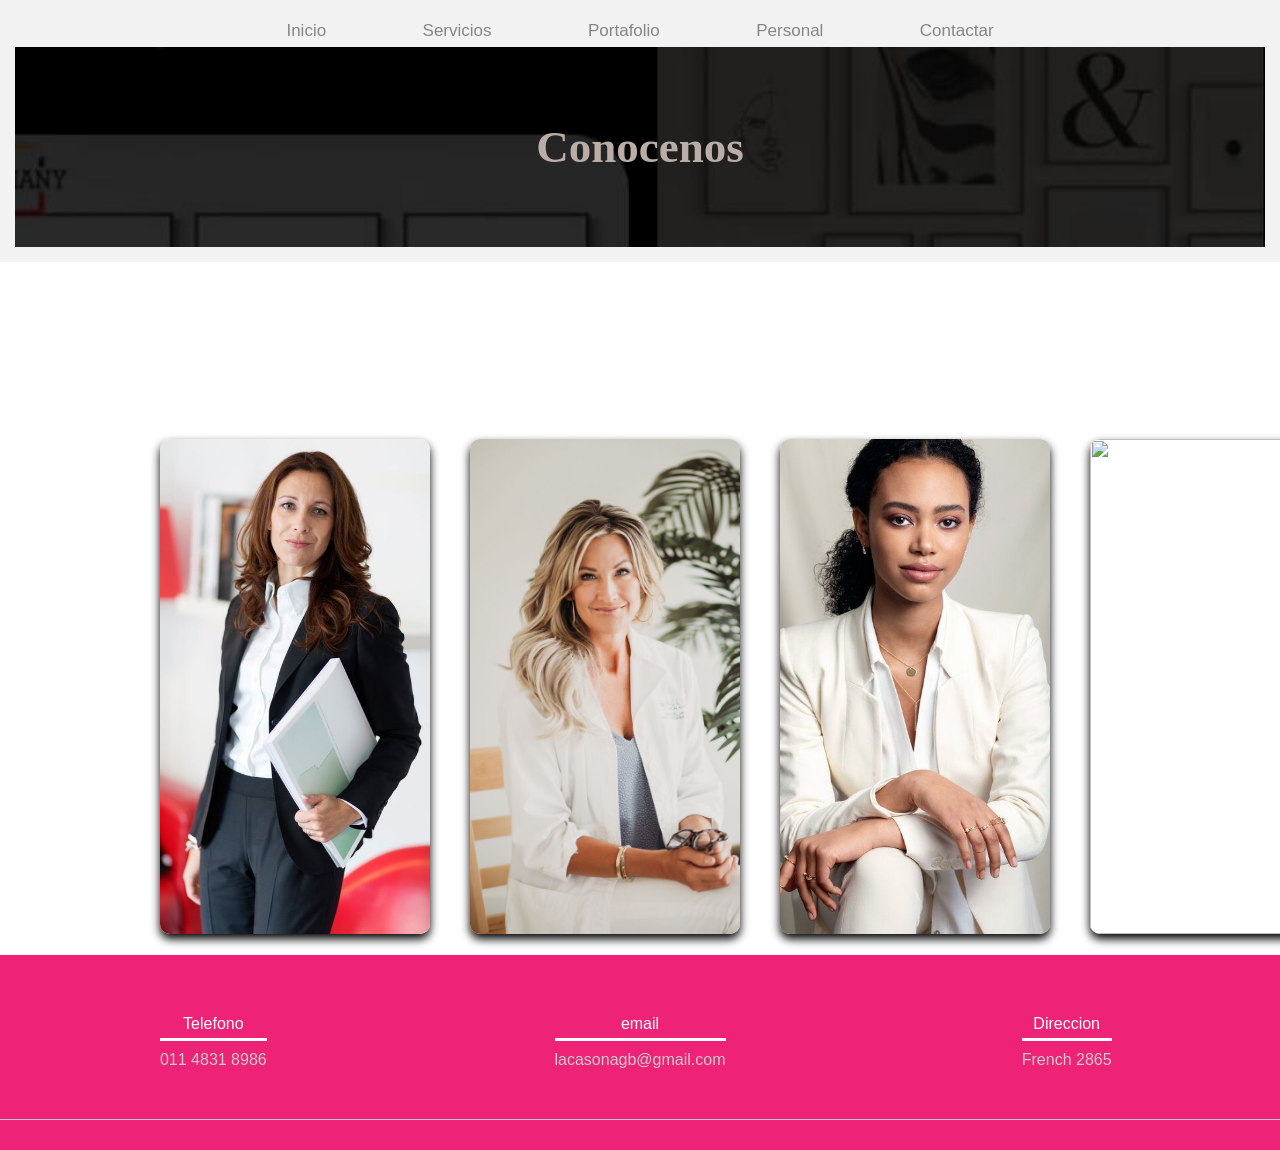
==== pages/personal.html @ e3abb158 "first commit" ====
<!DOCTYPE html>
<html lang="en">
<head>
    <meta charset="UTF-8">
    <meta name="viewport" content="width=device-width, initial-scale=1.0">
    <link rel="stylesheet" href="../css/style.css">
    <title>Nosotros</title>
</head>
<body>
    <header>
        <nav>
            <ul class="menu">
                <li><a href="../index.html">Inicio</a></li>
                <li><a href="./servicios.html">Servicios</a></li>
                <li><a href="./portafolio.html">Portafolio</a></li>
                <li><a href="./personal.html">Personal</a></li>
                <li><a href="./contactar.html">Contactar</a></li>
            </ul> 
       </nav>
       <div class="diseño1">
        <h1>Conocenos</h1>
    </div>



    

    </header>
    <div class="body0">
        <main>
            <div class="card4">
                <div class="face front">
                    <img src="../img/muj3.jpeg" alt="">
                </div>
                <div class="face back">
                    <h3>Lorena</h3>
                    <p>Diseñadora</p>
                    <div class="link">
                        <a href="#"></a>
                    </div>
                </div>
            </div>
            <div class="card4">
                <div class="face front">
                    <img src="../img/muj2.jpeg" alt="">
                </div>
                <div class="face back">
                    <h3>Claudia</h3>
                    <p>Diseñadora</p>
                    <div class="link">
                        <a href="#"></a>
                    </div>
                </div>
            </div>
            <div class="card4">
                <div class="face front">
                    <img src="../img/muj1.jpeg" alt="">
                </div>
                <div class="face back">
                    <h3>Sofia</h3>
                    <p>Diseñadora</p>
                    <div class="link">
                        <a href="#"></a>
                    </div>
                </div>
            </div>
            <div class="card4">
                <div class="face front">
                    <img src="../img/nacho.jpeg" alt="">
                </div>
                <div class="face back">
                    <h3>Ignacio</h3>
                    <p>Diseñador</p>
                    <div class="link">
                        <a href="#"></a>
                    </div>
                </div>
            </div>
        </main>
    </div>
    

    <footer>
        <div class="contenedor-footer">
            <div class="contenedor-foo">
                <p class="h4">Telefono</p>
                <p>011 4831 8986</p>
            </div>
        </div>
        <div class="contenedor-footer">
            <div class="contenedor-foo">
                <p class="h4">email</p>
                <p>lacasonagb@gmail.com</p>
            </div>
        </div>
        <div class="contenedor-footer">
            <div class="contenedor-foo">
                <p class="h4">Direccion</p>
                <p>French 2865</p>
            </div>
        </div>
    </footer>

    <script src="js/main.js"></script>
</body>
</html>
---- css/style.css ----
@charset "UTF-8";
body {
  font-family: Arial, Helvetica, sans-serif;
  background-color: white;
  color: #000;
  flex-direction: row-reverse;
}

header {
  background-color: #f2f2f2;
  padding: 15px;
  list-style: none;
  margin: 0;
  text-align: center;
}

nav li {
  display: inline-block;
  text-decoration: none;
  margin: 0 30px;
  border-radius: 30px;
  padding: 5px 15px;
  text-align: center;
  font-size: 17px;
}
nav li a {
  margin: 1px;
  color: rgb(134, 134, 134);
  text-decoration: none;
  text-align: center;
  display: inline-block;
  transition: 0.4s;
}
nav li a:hover {
  background-color: #9e9e9e;
  color: #616060;
  border-radius: 8px;
}

.diseño {
  background-image: url(../img/menu.jpeg);
  height: 300px;
  background-size: cover;
  display: flex;
  flex-direction: column;
  justify-content: center;
  align-items: center;
  color: #baada5;
}
.diseño .diseño p {
  font-size: 20px;
}
.diseño .diseño p .diseño h1 {
  font-size: 50px;
  padding: 20px 0;
  font-family: Arial, Helvetica, sans-serif;
}
.diseño .diseño p .diseño h1 h1 {
  color: #baada5;
  text-align: center;
  font-size: 45px;
  font-family: Arial, Helvetica, sans-serif;
}

header {
  background-color: #f2f2f2;
  padding: 15px;
  list-style: none;
  margin: 0;
  text-align: center;
}

nav li {
  display: inline-block;
  text-decoration: none;
  margin: 0 30px;
  border-radius: 30px;
  padding: 5px 15px;
  text-align: center;
  font-size: 17px;
}
nav li a {
  margin: 1px;
  color: rgb(134, 134, 134);
  text-decoration: none;
  text-align: center;
  display: inline-block;
  transition: 0.4s;
}
nav li a:hover {
  background-color: #9e9e9e;
  color: #616060;
  border-radius: 8px;
}

.diseño1 {
  background-image: url(../img/menu.jpeg);
  height: 200px;
  background-size: cover;
  display: flex;
  flex-direction: column;
  justify-content: center;
  align-items: center;
  color: white;
}
.diseño1 h1 {
  color: #baada5;
  text-align: center;
  font-size: 45px;
  font-family: Cambria, Cochin, Georgia, Times, "Times New Roman", serif;
}

main {
  display: flex;
  flex-wrap: wrap;
  justify-content: space-evenly;
}
main div {
  margin: 5px;
  display: inline-block;
  text-align: center;
}
main div .img6 {
  width: 400px;
  height: 550px;
  min-height: 400px;
  opacity: 0.8;
}
main div .img6:hover {
  opacity: 1;
  border: #f2f2f2;
}

.container {
  display: grid;
  grid-template-columns: 0.5fr 2fr 0.5fr;
  grid-template-rows: 0.4fr 2.1fr 0.5fr;
  gap: 0px 0px;
  grid-auto-flow: row;
  grid-template-areas: "main empty empty" "main empty empty" "main empty empty";
}
.container main {
  grid-area: main;
  display: flex;
  flex-wrap: wrap;
  justify-content: space-evenly;
}
.container main ul {
  margin-top: 60px;
  text-align: left;
  padding: 15px;
  background: #f2f2f2;
}
.container main ul li {
  font-family: Arial, Helvetica, sans-serif;
  font-weight: 600px;
  padding: 15px;
  text-align: center;
}
.container .aside1 {
  grid-area: empty;
  width: 100%;
  height: 100vh;
  display: flex;
  justify-content: center;
  align-items: center;
  font-family: sans-serif;
}
.container .aside1 .container1 {
  width: 100%;
  display: flex;
  max-width: 1100px;
}
.container .aside1 .container1 .card {
  width: 100%;
  margin: 20px;
  border-radius: 6px;
  overflow: hidden;
  background: #f2f2f2;
  box-shadow: #f2f2f2;
  cursor: default;
  transition: all 400ms ease;
}
.container .aside1 .container1 .card .img99 {
  width: 350px;
  height: 450px;
  margin-bottom: 15px;
  margin: 10px;
}
.container .aside1 .container1 .card:hover {
  box-shadow: 5px 5px 20px;
  transform: translate(-3%);
  color: #747474;
}
.container .card .contenido {
  padding: 15px;
  text-align: center;
}
.container .card .contenido a {
  text-decoration: none;
  display: inline-block;
  padding: 10px;
  margin-top: 10px;
  color: #605a5a;
  border: 1px solid #605a5a;
  border-radius: 4px;
  transition: all 400ms ease;
}
.container .card .contenido p {
  font-weight: 100;
  margin-bottom: 15px;
  font-size: 25px;
  font-weight: 600;
  font-family: Georgia, "Times New Roman", Times, serif;
  color: #b2a7a0;
}

main {
  display: flex;
  flex-wrap: wrap;
  justify-content: space-evenly;
}
main .galeria {
  margin: 5px;
  display: inline-block;
  text-align: center;
}
main .galeria .img6 {
  width: 400px;
  min-height: 400px;
  opacity: 0.8;
}
main .galeria .img6:hover {
  opacity: 1;
  border: #f2f2f2;
}

.container2 {
  display: flex;
  height: 750px;
  width: 1000px;
  box-shadow: 0 0 20px rgba(201, 199, 203, 0.5);
  margin: auto;
  margin-top: 80px;
  border-radius: 25px;
}
.container2 .form {
  padding: 30px 30px;
  width: 50%;
  display: flex;
  flex-direction: column;
}
.container2 .form h2 {
  font-size: 45px;
  color: #baada5;
  font-weight: 600;
  margin-bottom: 25px;
}
.container2 .form label {
  font-size: 15px;
  color: #565656;
  margin-bottom: 15px;
}
.container2 .form .box {
  border: 0;
  background-color: #f2f2f2;
  padding: 15px;
  border-radius: 25px;
  margin-bottom: 25px;
  outline: none;
  margin: 10px 0;
}
.container2 .form .submit {
  background-color: #f2f2f2;
  padding: 15px;
  color: #000;
  font-size: 16px;
  border-radius: 25px;
  width: 250px;
  margin-top: 25px;
  box-shadow: 0 0 20px rgba(201, 199, 203, 0.5);
}
.container2 .info {
  padding: 50px;
}
.container2 .info .img-1 {
  width: 190px;
  margin-bottom: 75px;
}
.container2 .location {
  display: flex;
  flex-direction: column;
  margin-bottom: 50px;
}
.container2 .location .icon {
  display: flex;
  margin-bottom: 31px;
}
.container2 .location .icon img {
  width: 30px;
  margin-right: 20px;
}
.container2 .location .icon img p {
  font-size: 14px;
  color: #565656;
}
.container2 .social {
  display: flex;
}
.container2 .social img {
  width: 60px;
  height: 40;
  margin-right: 35px;
  opacity: 0.8;
}
.container2 .social img:hover {
  opacity: 1;
  border: #f2f2f2;
}

.contenedor-s {
  padding: 60px 0;
  width: 90%;
  max-width: 1000px;
  margin: auto;
  background: #f2f2f2;
}
.contenedor-s .galerias {
  display: flex;
  justify-content: center;
}
.contenedor-s .galerias .imagens {
  margin-bottom: 10px;
  overflow: hidden;
  position: relative;
  cursor: pointer;
  box-shadow: 0 0 6px 0 rgba(0, 0, 0, 0.5);
}
.contenedor-s .galerias img {
  width: 350px;
  height: 450px;
  display: flex;
  justify-content: center;
}
.contenedor-s .galerias .hovergaleria {
  position: absolute;
  width: 100%;
  height: 100%;
  top: 0;
  transform: scale(0);
  background: hsla(273, 14%, 48%, 0.7);
  transition: transform 0.5s;
  display: flex;
  justify-content: center;
  align-items: center;
  flex-direction: column;
}
.contenedor-s .galerias .hovergaleria .hovergaleria p {
  color: #fff;
  font-size: 30px;
  padding: 15px;
  display: none;
  font-family: Arial, Helvetica, sans-serif;
}
.contenedor-s .galerias .hovergaleria:hover {
  color: hsla(273, 14%, 48%, 0.7);
  transform: scale(1);
  display: inline;
}

footer {
  background: #e27;
  padding: 60px 0 30px 0;
  margin: auto;
  overflow: hidden;
  display: flex;
}
footer .contenedor-footer {
  display: flex;
  width: 90%;
  justify-content: space-evenly;
  margin: auto;
  padding-bottom: 50px;
  border-bottom: 1px solid #ccc;
}
footer .contenedor-footer .contenedor-foo {
  text-align: center;
}
footer .contenedor-footer .contenedor-foo .contenedor-foo .h4 {
  color: #fff;
  border-bottom: 3px solid;
  padding-bottom: 5px;
  margin-bottom: 10px;
}
footer .contenedor-footer .contenedor-foo .contenedor-foo .h4 .contenedor-foo p {
  color: #ccc;
}

.footer2 {
  grid-area: footer;
  background: #e27;
  padding: 60px 0 30px 0;
  margin: auto;
  overflow: hidden;
  display: flex;
}

.contenedor-footer {
  display: flex;
  width: 90%;
  justify-content: space-evenly;
  margin: auto;
  padding-bottom: 50px;
  border-bottom: 1px solid #ccc;
}

.contenedor-foo {
  text-align: center;
}

.contenedor-foo .h4 {
  color: #fff;
  border-bottom: 3px solid;
  padding-bottom: 5px;
  margin-bottom: 10px;
}

.contenedor-foo p {
  color: #ccc;
}

@media screen and (max-width: 767px) {
  header {
    padding: 10px;
  }
  .menu {
    display: flex;
    flex-direction: column;
  }
  .menu li {
    margin-bottom: 10px;
  }
  .diseño1 {
    text-align: center;
    margin-bottom: 20px;
  }
  main {
    padding: 10px;
  }
  .img6 {
    max-width: 100%;
    height: auto;
    margin: 5px;
  }
  footer {
    text-align: center;
  }
  .contenedor-footer {
    display: block;
    margin-bottom: 10px;
  }
}
@media screen and (max-width: 767px) {
  header {
    padding: 10px;
  }
  .menu {
    display: flex;
    flex-direction: column;
  }
  .menu li {
    margin-bottom: 10px;
  }
  .diseño1 {
    text-align: center;
    margin-bottom: 20px;
  }
  main {
    padding: 10px;
  }
  ul {
    text-align: center;
  }
  .aside1 {
    padding: 10px;
  }
  .container {
    flex-wrap: wrap;
  }
  .card {
    flex: 0 0 100%;
    max-width: 100%;
  }
  .img99 {
    max-width: 100%;
  }
  footer {
    text-align: center;
  }
  .contenedor-footer {
    display: block;
    margin-bottom: 10px;
  }
}
@media screen and (max-width: 767px) {
  header {
    padding: 10px;
  }
  .menu {
    display: flex;
    flex-direction: column;
  }
  .menu li {
    margin-bottom: 10px;
  }
  .diseño1 {
    text-align: center;
    margin-bottom: 20px;
  }

  


  footer {
    text-align: center;
  }
  .contenedor-footer {
    display: block;
    margin-bottom: 10px;
  }
}
@media screen and (max-width: 767px) {
  header {
    padding: 10px;
  }
  .menu {
    display: flex;
    flex-direction: column;
  }
  .menu li {
    margin-bottom: 10px;
  }
  .main4 {
    padding: 20px;
  }
  .container2 {
    display: flex;
    flex-direction: column;
    align-items: center;
  }
  .form {
    width: 100%;
  }
  .form h2 {
    font-size: 18px;
  }
  .box .submit {
    width: 100%;
    margin-bottom: 10px;
  }
  .img-1 {
    width: 100px;
    height: 100px;
  }
  .location {
    display: flex;
    flex-direction: column;
    align-items: center;
    margin-top: 10px;
  }
  .icon {
    display: flex;
    align-items: center;
    margin-bottom: 5px;
  }
  .social {
    display: flex;
    justify-content: center;
    margin-top: 10px;
  }
  .social img {
    width: 30px;
    height: 30px;
    margin-right: 5px;
  }
  footer {
    padding: 10px;
    text-align: center;
  }
}
@media screen and (max-width: 767px) {
  header {
    padding: 10px;
  }
  .menu {
    display: flex;
    flex-direction: column;
  }
  .menu li {
    margin-bottom: 10px;
  }
  .diseño1 {
    text-align: center;
    margin-bottom: 20px;
  }
  main {
    padding: 10px;
  }
  .galeria {
    display: grid;
    grid-template-columns: repeat(2, 1fr);
    gap: 10px;
  }
  .img6 {
    width: 100%;
    height: auto;
  }
  footer {
    padding: 10px;
    text-align: center;
  }
}
.body0 {
  display: flex;
  align-items: center;
  justify-content: space-between;
  min-height: 77vh;
}

.card4 {
  position: relative;
  width: 300px;
  height: 350px;
}

.card4 .face {
  position: absolute;
  width: 30vh;
  height: 55vh;
  backface-visibility: hidden;
  border-radius: 10px;
  overflow: hidden;
  transition: .5s;
}

.card4 .front {
  transform: perspective(600px) rotateY(0deg);
  box-shadow: 0 5px 10px #000;
}

.card4 .front img {
  width: 100%;
  height: 100%;
  object-fit: cover;
}

.card4 .back {
  transform: perspective(600px) rotateY(180deg);
  background: #baada5;
  padding: 15px;
  color: #f3f3f3;
  display: flex;
  flex-direction: column;
  justify-content: space-between;
  text-align: center;
  box-shadow: 0 5px 10px #000;
}

.card4 .back .link {
  border-top: solid 1px #f3f3f3;
  height: 50px;
  line-height: 50px;
}

.card4 .back .link a {
  color: #f3f3f3;
}

.card4 .back h3 {
  font-size: 30px;
  margin-top: 20px;
  letter-spacing: 2px;
}

.card4 .back p {
  letter-spacing: 1px;
}

.card4:hover .front {
  transform: perspective(600px) rotateY(180deg);
}

.card4:hover .back {
  transform: perspective(600px) rotateY(360deg);
}

* {
  margin: 0;
  padding: 0;
  box-sizing: border-box;
}/*# sourceMappingURL=estilo.css.map */
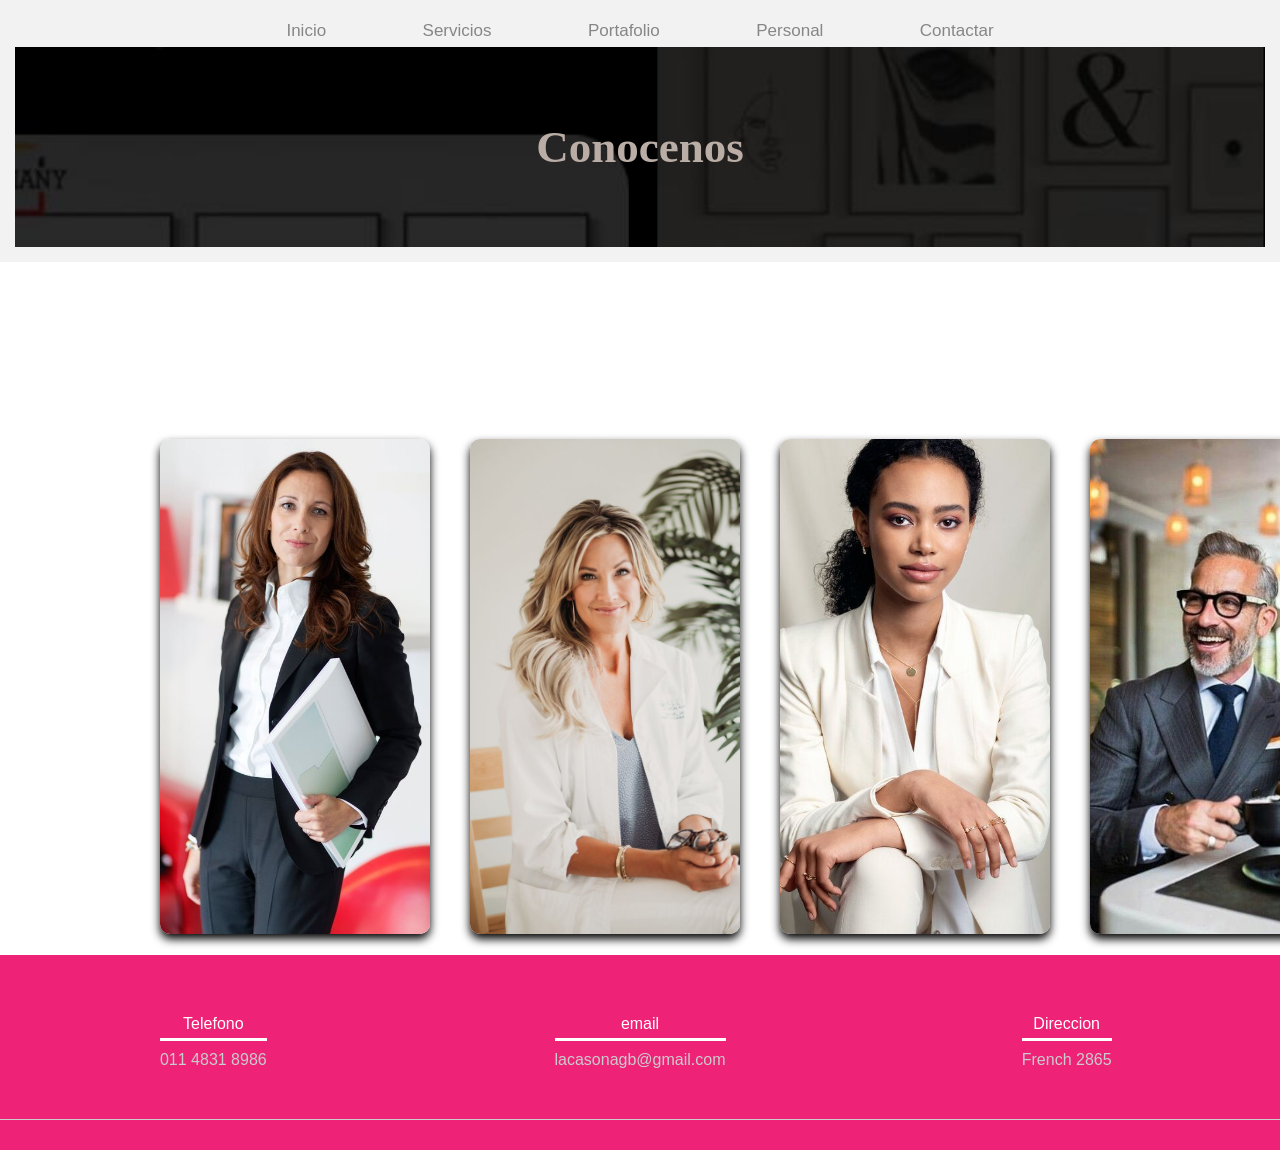
==== commit e7a035b8: "first commit" ====
--- a/pages/personal.html
+++ b/pages/personal.html
@@ -66,7 +66,7 @@
             </div>
             <div class="card4">
                 <div class="face front">
-                    <img src="../img/nacho.jpeg" alt="">
+                    <img src="../img/igna.jpeg" alt="">
                 </div>
                 <div class="face back">
                     <h3>Ignacio</h3>
